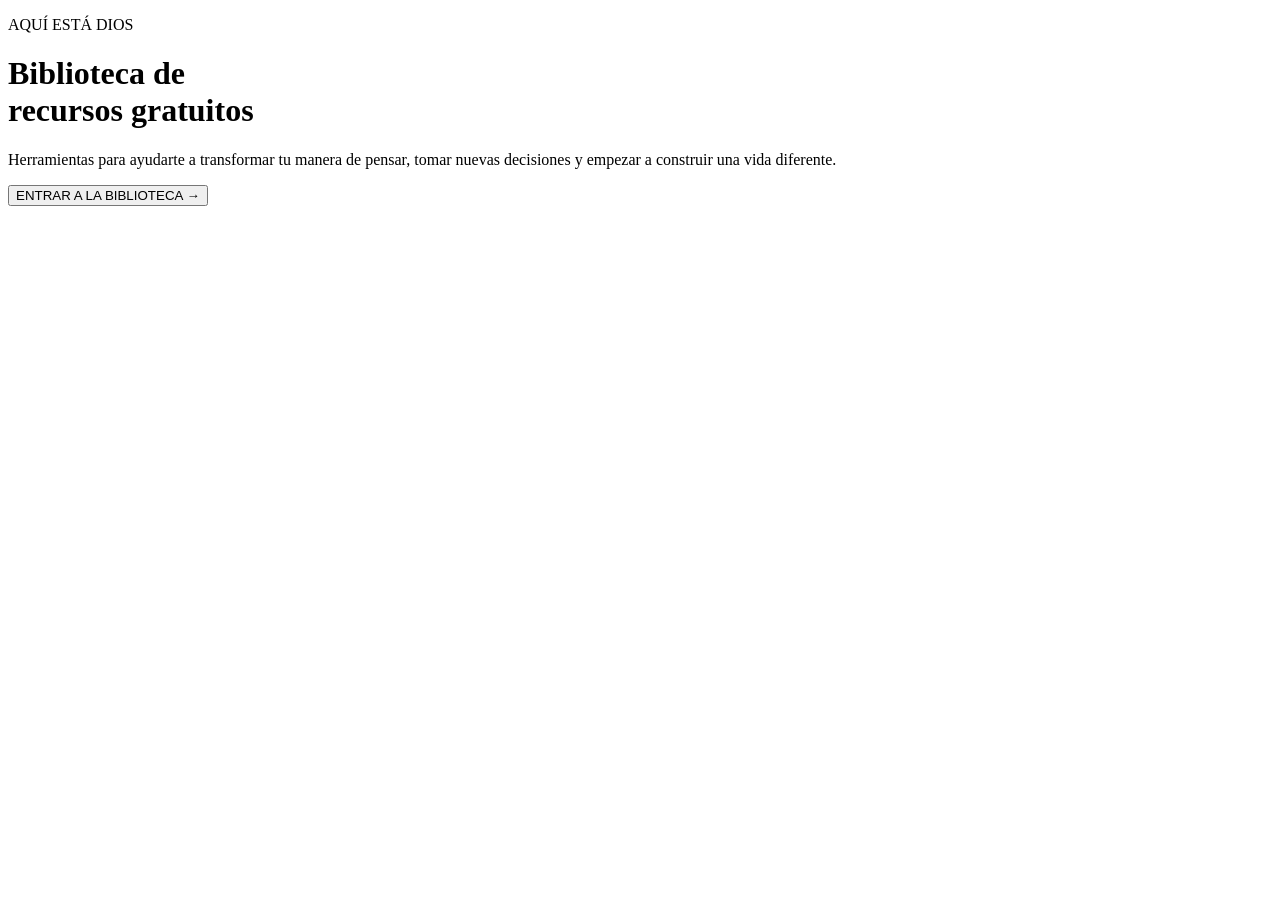
==== index.html @ d64f9497 "Add initial HTML structure for the library page" ====
<!DOCTYPE html>
<html lang="es">
<head>
    <meta charset="UTF-8">
    <meta name="viewport" content="width=device-width, initial-scale=1.0">

    <title>Biblioteca de Recursos | Aquí Está Dios</title>

    <link rel="stylesheet" href="style.css">
</head>

<body>

    <main class="portada">

        <p class="marca">AQUÍ ESTÁ DIOS</p>

        <h1>Biblioteca de<br>recursos gratuitos</h1>

        <p class="descripcion">
            Herramientas para ayudarte a transformar tu manera de pensar,
            tomar nuevas decisiones y empezar a construir una vida diferente.
        </p>

        <button onclick="entrarBiblioteca()">
            ENTRAR A LA BIBLIOTECA
            <span>→</span>
        </button>

    </main>

    <script src="script.js"></script>

</body>
</html>
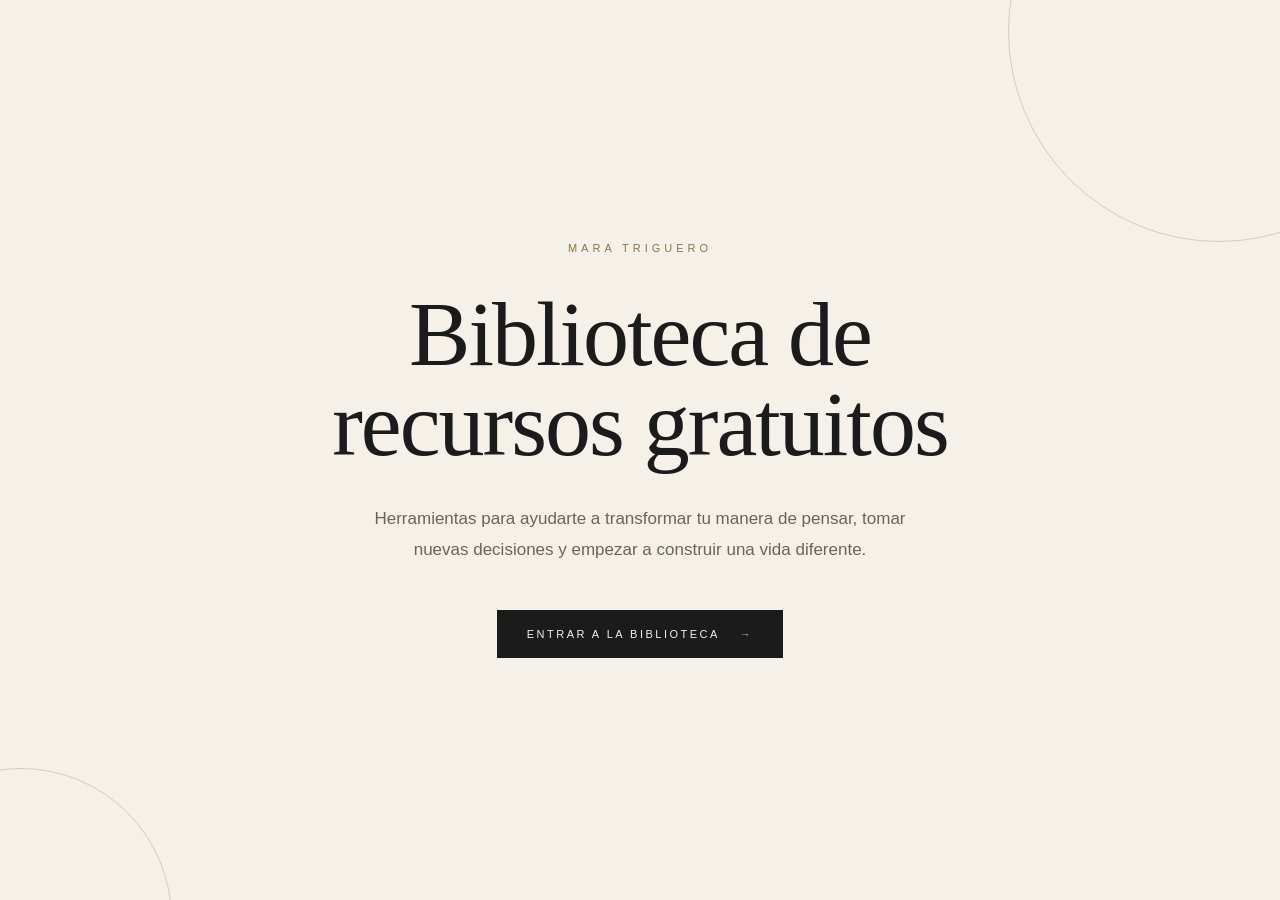
==== commit ebc94cac: "Update index.html" ====
--- a/index.html
+++ b/index.html
@@ -13,7 +13,7 @@
 
     <main class="portada">
 
-        <p class="marca">AQUÍ ESTÁ DIOS</p>
+       <p class="marca">MARA TRIGUERO</p>
 
         <h1>Biblioteca de<br>recursos gratuitos</h1>
 
--- a/style.css
+++ b/style.css
@@ -0,0 +1,129 @@
+* {
+    margin: 0;
+    padding: 0;
+    box-sizing: border-box;
+}
+
+html {
+    scroll-behavior: smooth;
+}
+
+body {
+    background: #f5f1e8;
+    color: #1b1b1b;
+    font-family: Arial, sans-serif;
+}
+
+.portada {
+    min-height: 100vh;
+    display: flex;
+    flex-direction: column;
+    justify-content: center;
+    align-items: center;
+    text-align: center;
+    padding: 60px 25px;
+    position: relative;
+    overflow: hidden;
+}
+
+/* Detalle decorativo */
+
+.portada::before {
+    content: "";
+    position: absolute;
+    width: 420px;
+    height: 420px;
+    border: 1px solid #d7cbb7;
+    border-radius: 50%;
+    top: -180px;
+    right: -150px;
+}
+
+.portada::after {
+    content: "";
+    position: absolute;
+    width: 300px;
+    height: 300px;
+    border: 1px solid #d7cbb7;
+    border-radius: 50%;
+    bottom: -170px;
+    left: -130px;
+}
+
+/* Nombre pequeño */
+
+.marca {
+    font-size: 11px;
+    letter-spacing: 4px;
+    text-transform: uppercase;
+    color: #8c7350;
+    margin-bottom: 35px;
+}
+
+/* Título */
+
+h1 {
+    font-family: Georgia, serif;
+    font-size: clamp(48px, 8vw, 92px);
+    font-weight: normal;
+    line-height: 0.98;
+    letter-spacing: -2px;
+    max-width: 900px;
+    margin-bottom: 35px;
+}
+
+/* Texto */
+
+.descripcion {
+    max-width: 560px;
+    font-size: 17px;
+    line-height: 1.8;
+    color: #68645d;
+    margin-bottom: 45px;
+}
+
+/* Botón */
+
+button {
+    border: none;
+    background: #1b1b1b;
+    color: #f5f1e8;
+    padding: 18px 30px;
+    font-size: 11px;
+    letter-spacing: 2.5px;
+    cursor: pointer;
+    transition: all 0.35s ease;
+}
+
+button span {
+    margin-left: 15px;
+    color: #d2b47a;
+}
+
+button:hover {
+    transform: translateY(-3px);
+    padding-left: 36px;
+    padding-right: 36px;
+}
+
+button:hover span {
+    margin-left: 20px;
+}
+
+/* Móvil */
+
+@media (max-width: 600px) {
+
+    .portada {
+        padding: 40px 22px;
+    }
+
+    h1 {
+        font-size: 50px;
+    }
+
+    .descripcion {
+        font-size: 16px;
+    }
+
+}
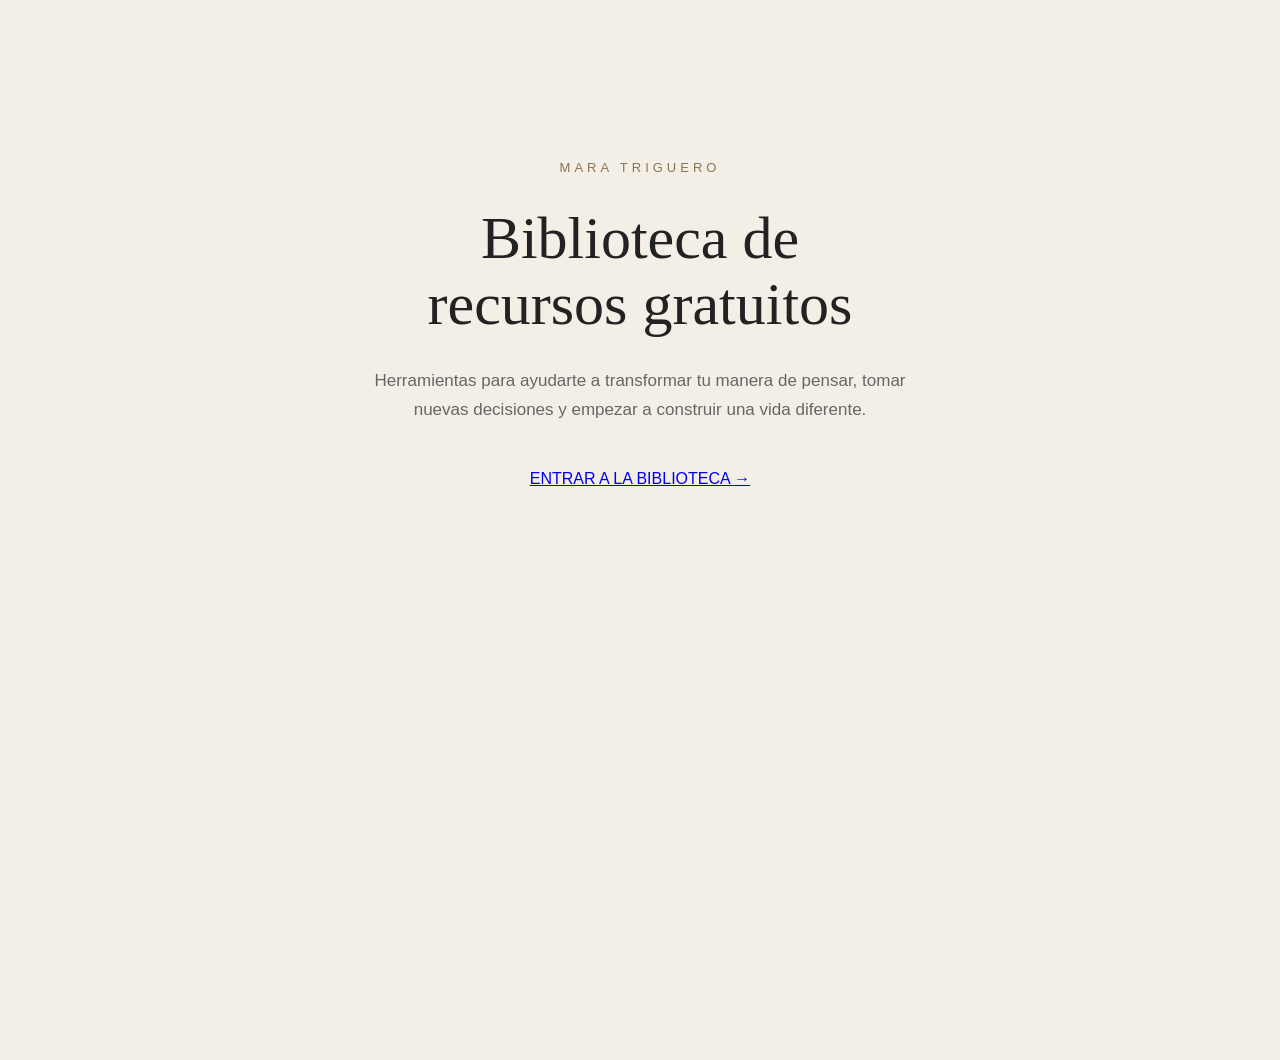
==== commit a0d40320: "Replace button with link to biblioteca.html" ====
--- a/index.html
+++ b/index.html
@@ -22,10 +22,10 @@
             tomar nuevas decisiones y empezar a construir una vida diferente.
         </p>
 
-        <button onclick="entrarBiblioteca()">
-            ENTRAR A LA BIBLIOTECA
-            <span>→</span>
-        </button>
+        <a href="biblioteca.html" class="boton">
+    ENTRAR A LA BIBLIOTECA
+    <span>→</span>
+</a>
 
     </main>
 
--- a/style.css
+++ b/style.css
@@ -1,129 +1,155 @@
-* {
+body {
     margin: 0;
-    padding: 0;
-    box-sizing: border-box;
-}
-
-html {
-    scroll-behavior: smooth;
-}
-
-body {
-    background: #f5f1e8;
-    color: #1b1b1b;
+    background: #f4efe6;
+    color: #222222;
     font-family: Arial, sans-serif;
 }
 
 .portada {
     min-height: 100vh;
-    display: flex;
-    flex-direction: column;
-    justify-content: center;
-    align-items: center;
     text-align: center;
-    padding: 60px 25px;
-    position: relative;
-    overflow: hidden;
+    padding: 80px 20px;
 }
 
-/* Detalle decorativo */
-
-.portada::before {
-    content: "";
-    position: absolute;
-    width: 420px;
-    height: 420px;
-    border: 1px solid #d7cbb7;
-    border-radius: 50%;
-    top: -180px;
-    right: -150px;
+.marca {
+    margin-top: 80px;
+    margin-bottom: 30px;
+    font-size: 13px;
+    letter-spacing: 4px;
+    color: #8b7355;
 }
-
-.portada::after {
-    content: "";
-    position: absolute;
-    width: 300px;
-    height: 300px;
-    border: 1px solid #d7cbb7;
-    border-radius: 50%;
-    bottom: -170px;
-    left: -130px;
-}
-
-/* Nombre pequeño */
-
-.marca {
-    font-size: 11px;
-    letter-spacing: 4px;
-    text-transform: uppercase;
-    color: #8c7350;
-    margin-bottom: 35px;
-}
-
-/* Título */
 
 h1 {
     font-family: Georgia, serif;
-    font-size: clamp(48px, 8vw, 92px);
+    font-size: 60px;
     font-weight: normal;
-    line-height: 0.98;
-    letter-spacing: -2px;
-    max-width: 900px;
-    margin-bottom: 35px;
+    line-height: 1.1;
+    margin: 0 auto 30px auto;
+    max-width: 800px;
 }
 
-/* Texto */
-
 .descripcion {
-    max-width: 560px;
+    max-width: 550px;
+    margin: 0 auto 45px auto;
     font-size: 17px;
-    line-height: 1.8;
-    color: #68645d;
-    margin-bottom: 45px;
+    line-height: 1.7;
+    color: #666666;
 }
 
-/* Botón */
-
 button {
+    padding: 17px 30px;
+    background: #222222;
+    color: white;
     border: none;
-    background: #1b1b1b;
-    color: #f5f1e8;
-    padding: 18px 30px;
-    font-size: 11px;
-    letter-spacing: 2.5px;
+    font-size: 12px;
+    letter-spacing: 2px;
     cursor: pointer;
-    transition: all 0.35s ease;
 }
 
 button span {
-    margin-left: 15px;
-    color: #d2b47a;
+    margin-left: 12px;
+    color: #d0ad70;
 }
 
-button:hover {
-    transform: translateY(-3px);
-    padding-left: 36px;
-    padding-right: 36px;
-}
-
-button:hover span {
-    margin-left: 20px;
-}
-
-/* Móvil */
-
 @media (max-width: 600px) {
-
-    .portada {
-        padding: 40px 22px;
-    }
-
     h1 {
-        font-size: 50px;
+        font-size: 42px;
     }
 
     .descripcion {
         font-size: 16px;
     }
+}
+.biblioteca {
+    min-height: 100vh;
+    padding: 70px 25px;
+    max-width: 1100px;
+    margin: auto;
+}
 
+.biblioteca .marca {
+    margin: 0 0 25px 0;
 }
+
+.biblioteca h1 {
+    text-align: center;
+    margin-bottom: 20px;
+}
+
+.intro {
+    text-align: center;
+    color: #666666;
+    font-size: 17px;
+    margin-bottom: 70px;
+}
+
+.recursos {
+    display: grid;
+    grid-template-columns: repeat(2, 1fr);
+    gap: 25px;
+}
+
+.recurso {
+    display: block;
+    min-height: 360px;
+    padding: 40px;
+    background: #ffffff;
+    border: 1px solid #e1d9cd;
+    text-decoration: none;
+    color: #222222;
+    transition: 0.3s;
+}
+
+.recurso:hover {
+    transform: translateY(-6px);
+    box-shadow: 0 15px 35px rgba(0,0,0,0.08);
+}
+
+.numero {
+    font-size: 13px;
+    color: #9a805c;
+    letter-spacing: 2px;
+}
+
+.recurso h2 {
+    font-family: Georgia, serif;
+    font-size: 38px;
+    font-weight: normal;
+    line-height: 1.1;
+    margin: 55px 0 20px 0;
+}
+
+.recurso p {
+    color: #666666;
+    line-height: 1.6;
+}
+
+.abrir {
+    display: block;
+    margin-top: 35px;
+    font-size: 11px;
+    letter-spacing: 2px;
+    color: #8b7355;
+}
+
+.proximo {
+    opacity: 0.75;
+}
+
+.proximamente {
+    margin-top: 20px;
+    font-size: 10px;
+    letter-spacing: 2px;
+    color: #9a805c !important;
+}
+
+@media (max-width: 700px) {
+
+    .recursos {
+        grid-template-columns: 1fr;
+    }
+
+    .recurso h2 {
+        font-size: 32px;
+    }
+}
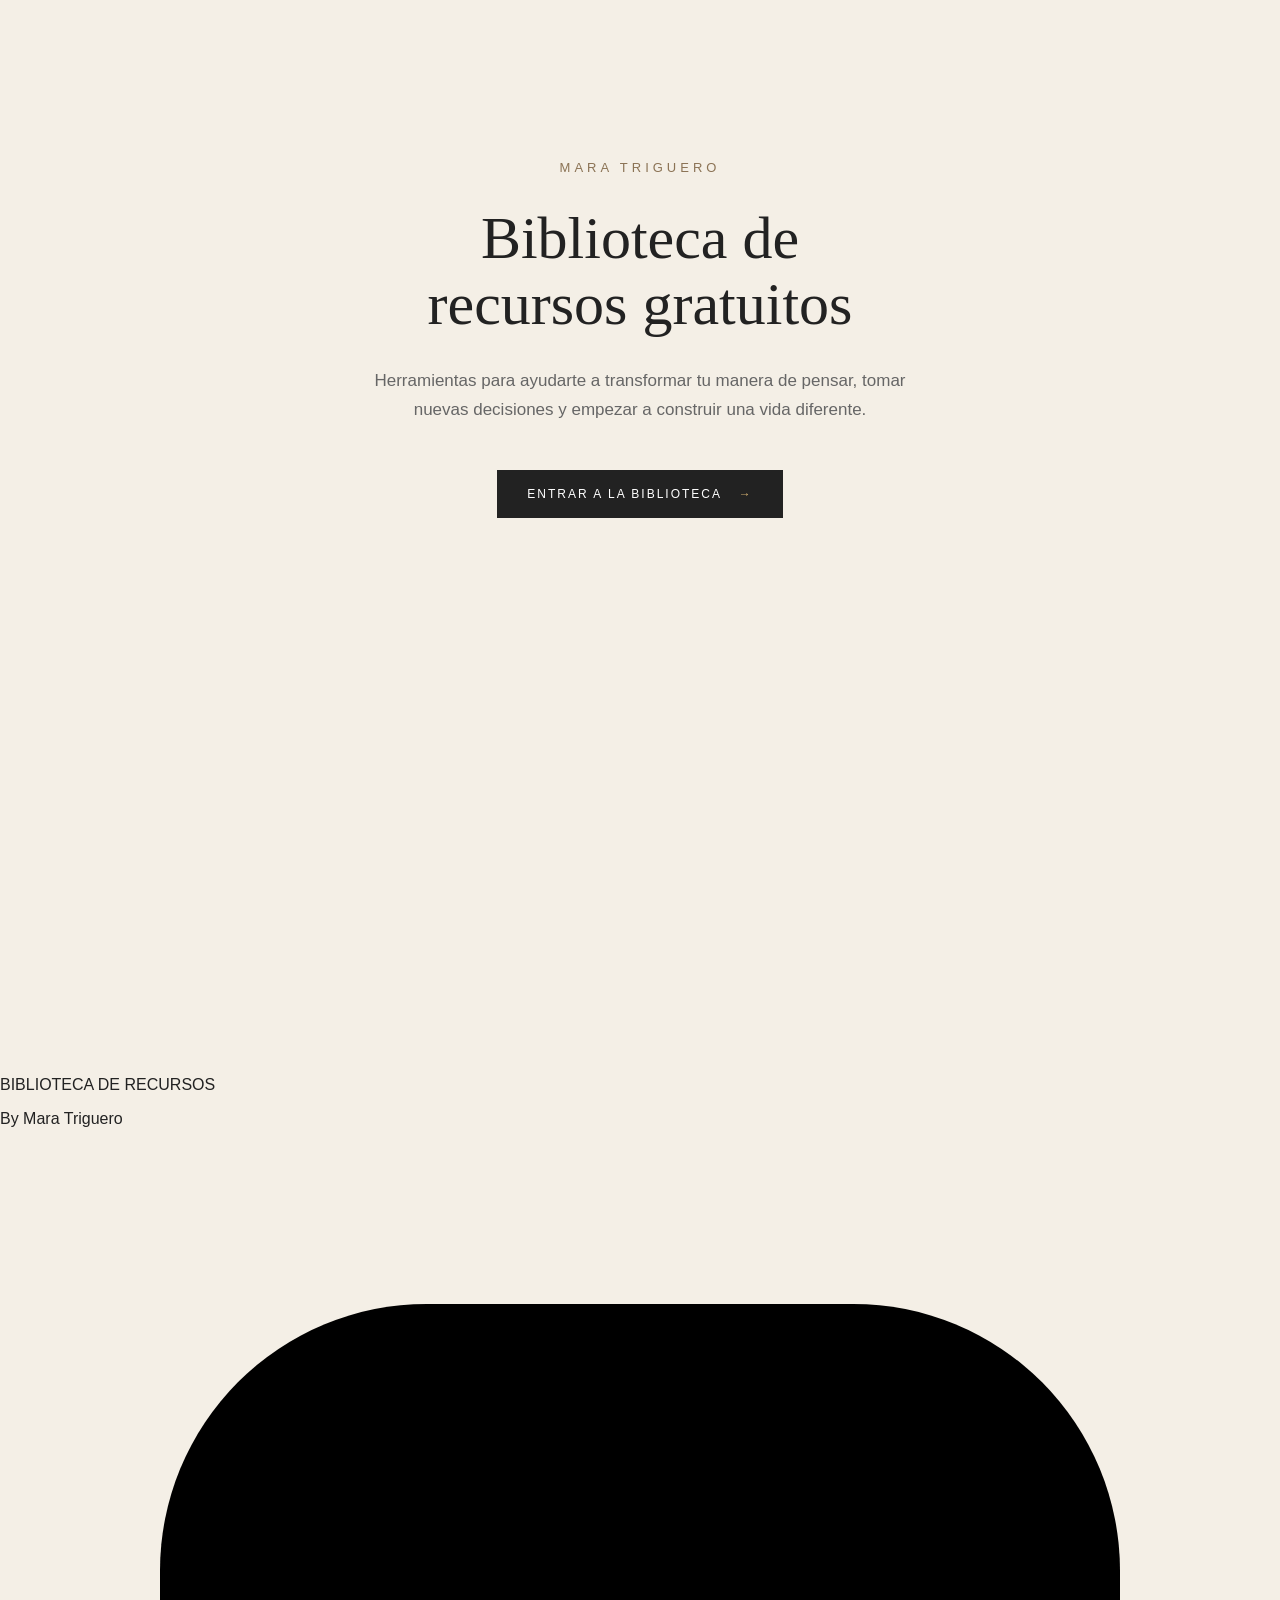
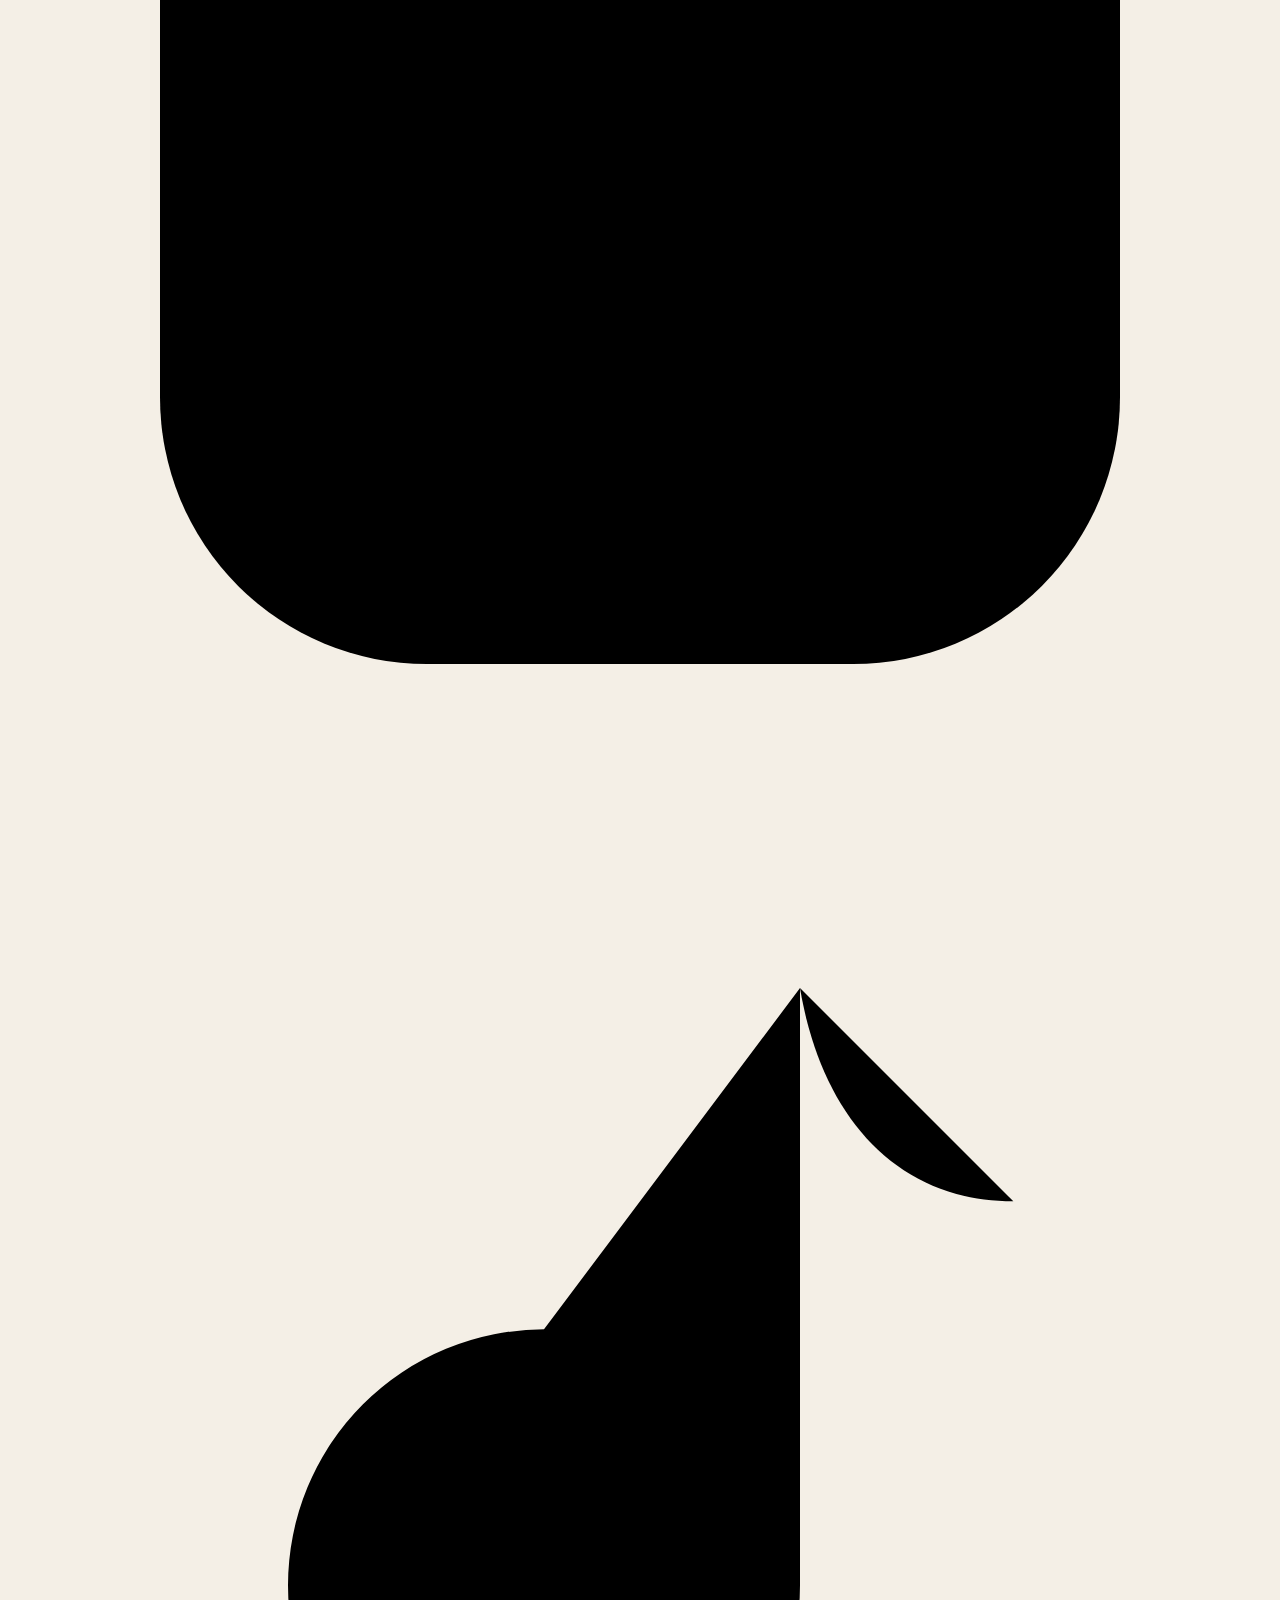
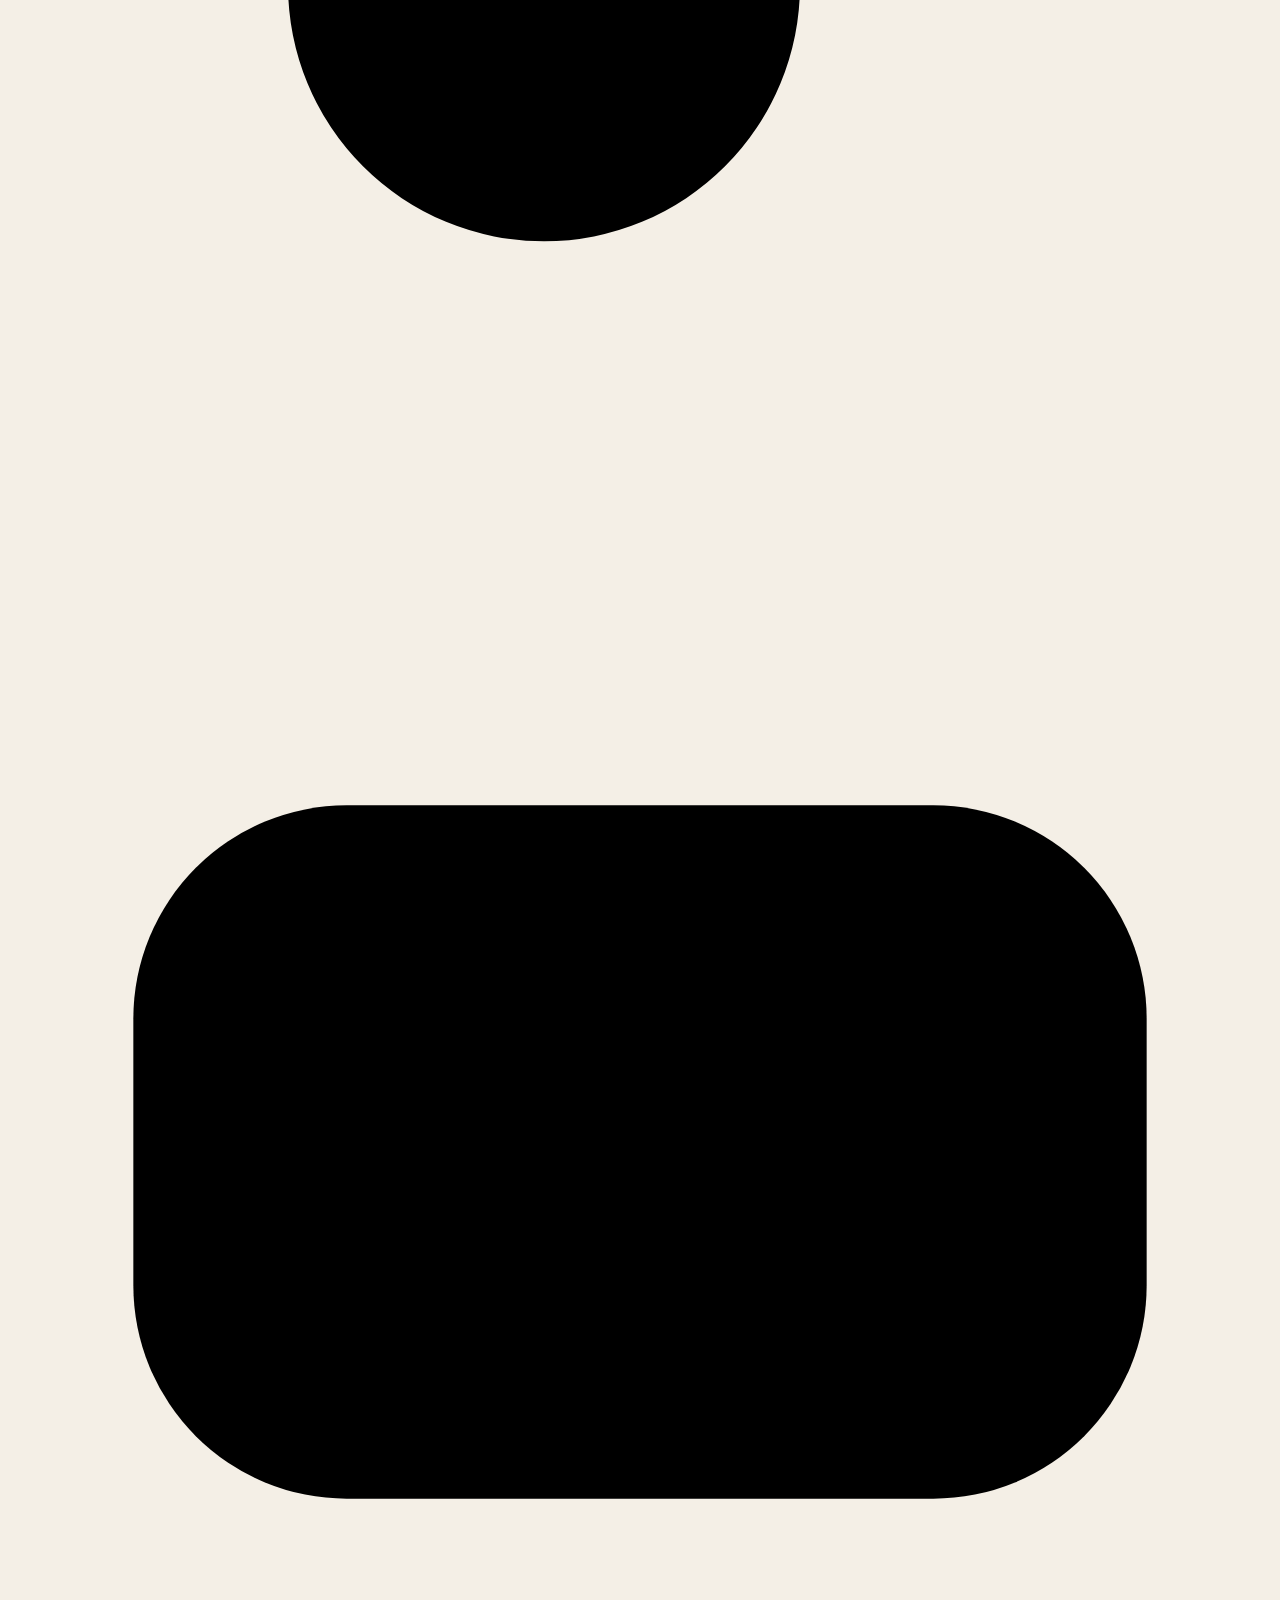
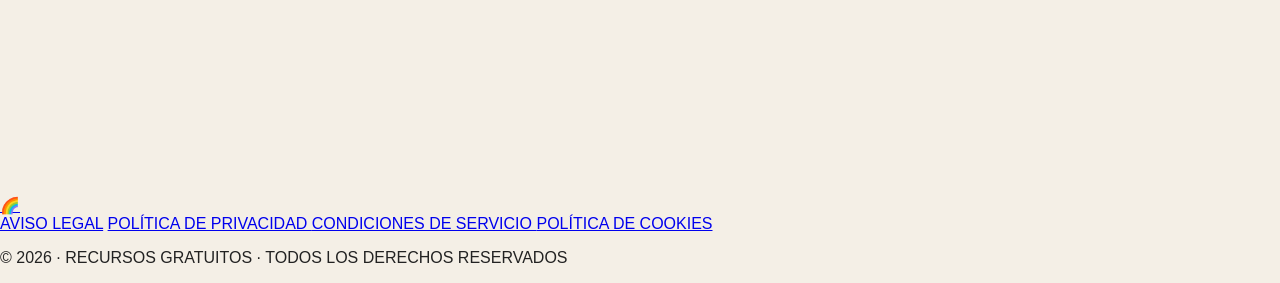
==== commit e5ec0940: "Add footer with social links and legal information" ====
--- a/index.html
+++ b/index.html
@@ -28,7 +28,68 @@
 </a>
 
     </main>
+<footer class="footer">
 
+    <div class="footer-marca">
+        <p class="footer-titulo">BIBLIOTECA DE RECURSOS</p>
+        <p class="footer-by">By Mara Triguero</p>
+    </div>
+
+    <div class="footer-redes">
+
+        <a href="https://www.instagram.com/maratriguero_?igsi=MW84OGE4NG44MmJyZA%3D%3D&utm_source=qr" target="_blank" aria-label="Instagram">
+            <svg viewBox="0 0 24 24" aria-hidden="true">
+                <rect x="3" y="3" width="18" height="18" rx="5"></rect>
+                <circle cx="12" cy="12" r="4"></circle>
+                <circle cx="17.5" cy="6.5" r="1"></circle>
+            </svg>
+        </a>
+
+        <a href="https://www.tiktok.com/@maratriguero_?_r=1&_t=ZN-999Ku3div1m" target="_blank" aria-label="TikTok">
+            <svg viewBox="0 0 24 24" aria-hidden="true">
+                <path d="M15 3v11.2a4.8 4.8 0 1 1-4.8-4.8"></path>
+                <path d="M15 3c.4 2.4 1.8 4 4 4"></path>
+            </svg>
+        </a>
+
+        <a href="https://www.youtube.com/@MaraTriguero" target="_blank" aria-label="YouTube">
+            <svg viewBox="0 0 24 24" aria-hidden="true">
+                <rect x="2.5" y="5.5" width="19" height="13" rx="4"></rect>
+                <path d="M10 9l5 3-5 3z"></path>
+            </svg>
+        </a>
+
+        <a href="https://aquiestadiosbymara.github.io/aqui-esta-dios/" target="_blank" aria-label="Escuela Aquí Está Dios">
+            <span class="footer-arcoiris">🌈</span>
+        </a>
+
+    </div>
+
+    <div class="footer-politicas">
+
+        <a href="aviso-legal.html">AVISO LEGAL</a>
+
+        <a href="politica-privacidad.html">
+            POLÍTICA DE PRIVACIDAD
+        </a>
+
+        <a href="condiciones-servicio.html">
+            CONDICIONES DE SERVICIO
+        </a>
+
+        <a href="politica-cookies.html">
+            POLÍTICA DE COOKIES
+        </a>
+
+    </div>
+
+    <div class="footer-linea"></div>
+
+    <p class="footer-copy">
+        © 2026 · RECURSOS GRATUITOS · TODOS LOS DERECHOS RESERVADOS
+    </p>
+
+</footer>
     <script src="script.js"></script>
 
 </body>
--- a/style.css
+++ b/style.css
@@ -153,3 +153,55 @@
         font-size: 32px;
     }
 }
+.boton {
+    display: inline-block;
+    padding: 17px 30px;
+    background: #222222;
+    color: white;
+    text-decoration: none;
+    font-size: 12px;
+    letter-spacing: 2px;
+}
+
+.boton span {
+    margin-left: 12px;
+    color: #d0ad70;
+}
+.recurso-pagina {
+    min-height: 100vh;
+    text-align: center;
+    padding: 80px 20px;
+}
+
+.recurso-pagina .marca {
+    margin-top: 80px;
+}
+
+.recurso-pagina h1 {
+    font-family: Georgia, serif;
+    font-size: 60px;
+    font-weight: normal;
+    line-height: 1.1;
+}
+
+.frase {
+    max-width: 550px;
+    margin: 30px auto 40px auto;
+    color: #666666;
+    font-size: 17px;
+    line-height: 1.7;
+}
+
+.boton-recurso {
+    padding: 17px 30px;
+    background: #222222;
+    color: white;
+    border: none;
+    font-size: 12px;
+    letter-spacing: 2px;
+}
+
+.boton-recurso span {
+    margin-left: 12px;
+    color: #d0ad70;
+}
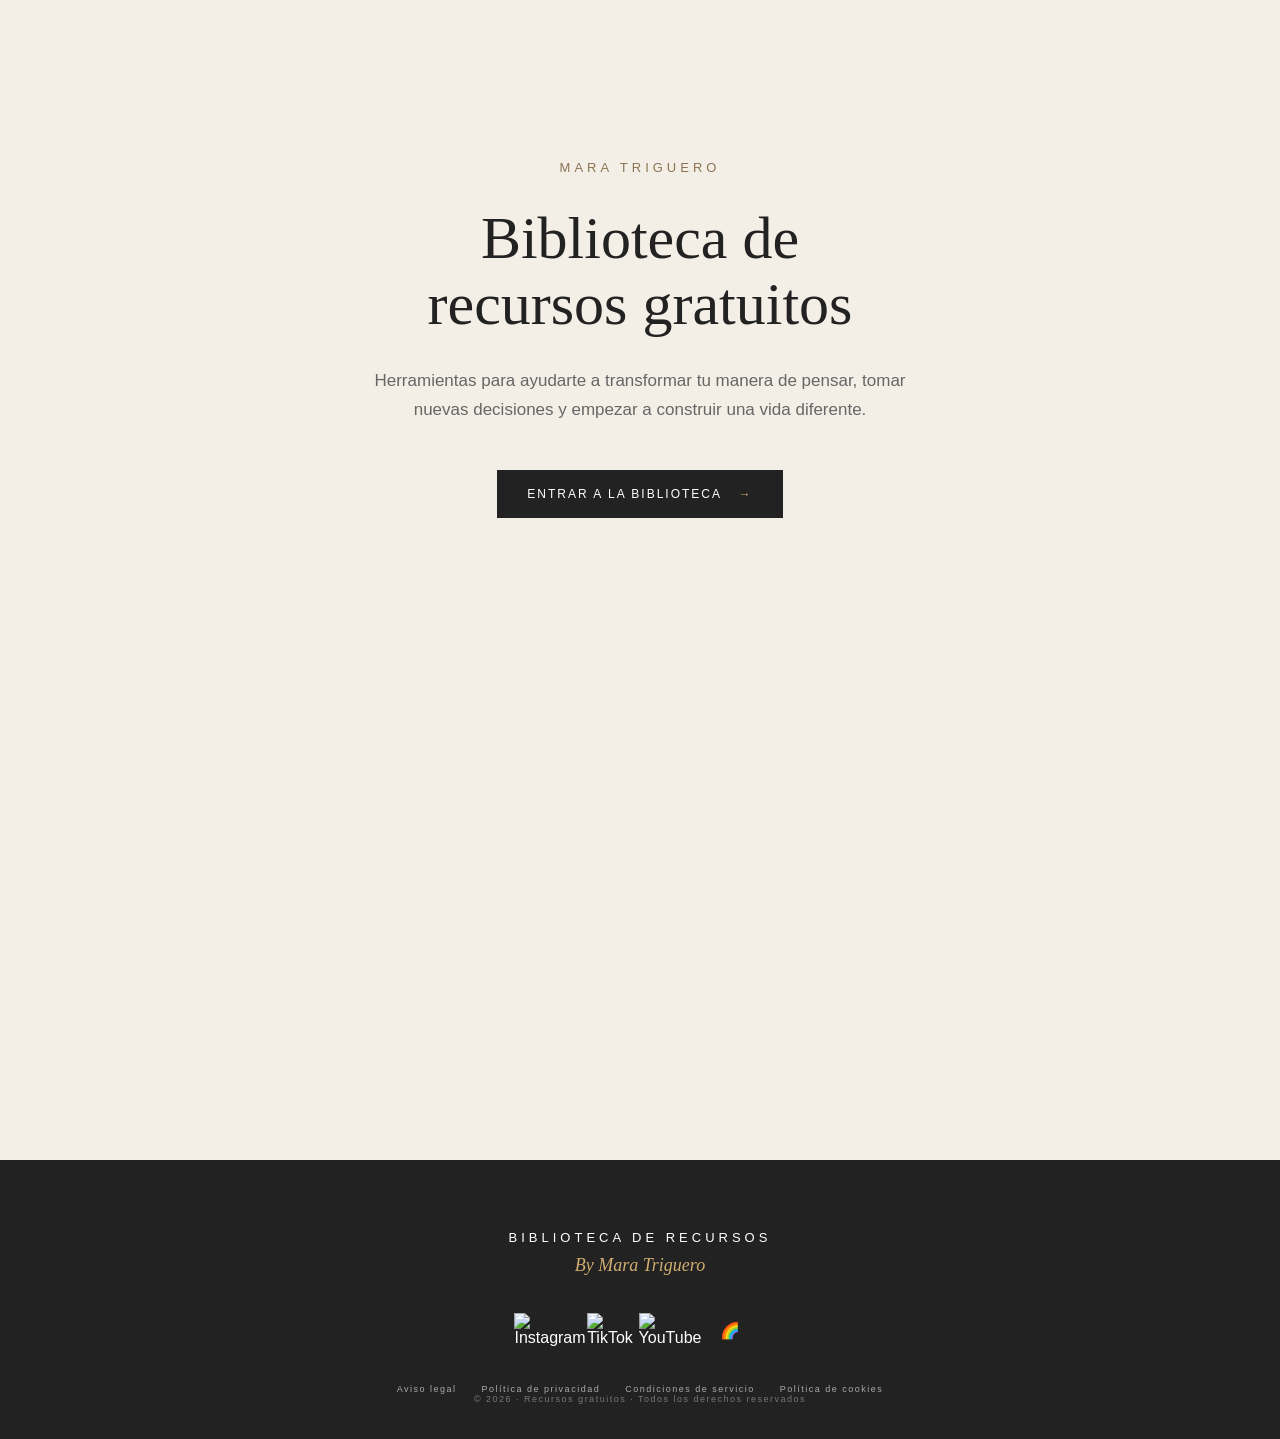
==== commit 3b491298: "Refactor footer structure and update links" ====
--- a/index.html
+++ b/index.html
@@ -31,63 +31,42 @@
 <footer class="footer">
 
     <div class="footer-marca">
-        <p class="footer-titulo">BIBLIOTECA DE RECURSOS</p>
-        <p class="footer-by">By Mara Triguero</p>
+        <div class="footer-titulo">BIBLIOTECA DE RECURSOS</div>
+        <div class="footer-by">By Mara Triguero</div>
     </div>
 
     <div class="footer-redes">
 
-        <a href="https://www.instagram.com/maratriguero_?igsi=MW84OGE4NG44MmJyZA%3D%3D&utm_source=qr" target="_blank" aria-label="Instagram">
-            <svg viewBox="0 0 24 24" aria-hidden="true">
-                <rect x="3" y="3" width="18" height="18" rx="5"></rect>
-                <circle cx="12" cy="12" r="4"></circle>
-                <circle cx="17.5" cy="6.5" r="1"></circle>
-            </svg>
+        <a href="TU_INSTAGRAM" target="_blank" aria-label="Instagram">
+            <img src="instagram.svg" alt="Instagram">
         </a>
 
-        <a href="https://www.tiktok.com/@maratriguero_?_r=1&_t=ZN-999Ku3div1m" target="_blank" aria-label="TikTok">
-            <svg viewBox="0 0 24 24" aria-hidden="true">
-                <path d="M15 3v11.2a4.8 4.8 0 1 1-4.8-4.8"></path>
-                <path d="M15 3c.4 2.4 1.8 4 4 4"></path>
-            </svg>
+        <a href="TU_TIKTOK" target="_blank" aria-label="TikTok">
+            <img src="tiktok.svg" alt="TikTok">
         </a>
 
         <a href="https://www.youtube.com/@MaraTriguero" target="_blank" aria-label="YouTube">
-            <svg viewBox="0 0 24 24" aria-hidden="true">
-                <rect x="2.5" y="5.5" width="19" height="13" rx="4"></rect>
-                <path d="M10 9l5 3-5 3z"></path>
-            </svg>
+            <img src="youtube.svg" alt="YouTube">
         </a>
 
-        <a href="https://aquiestadiosbymara.github.io/aqui-esta-dios/" target="_blank" aria-label="Escuela Aquí Está Dios">
-            <span class="footer-arcoiris">🌈</span>
+        <a href="https://aquiestadiosbymara.github.io/aqu--esta-dios/" target="_blank" aria-label="Escuela Aquí Está Dios">
+            <span class="footer-escuela">🌈</span>
         </a>
 
     </div>
 
-    <div class="footer-politicas">
+    <nav class="footer-politicas">
+        <a href="aviso-legal.html">Aviso legal</a>
+        <a href="politica-privacidad.html">Política de privacidad</a>
+        <a href="condiciones-servicio.html">Condiciones de servicio</a>
+        <a href="politica-cookies.html">Política de cookies</a>
+    </nav>
 
-        <a href="aviso-legal.html">AVISO LEGAL</a>
+    <div class="footer-separador"></div>
 
-        <a href="politica-privacidad.html">
-            POLÍTICA DE PRIVACIDAD
-        </a>
-
-        <a href="condiciones-servicio.html">
-            CONDICIONES DE SERVICIO
-        </a>
-
-        <a href="politica-cookies.html">
-            POLÍTICA DE COOKIES
-        </a>
-
+    <div class="footer-copy">
+        © 2026 · Recursos gratuitos · Todos los derechos reservados
     </div>
-
-    <div class="footer-linea"></div>
-
-    <p class="footer-copy">
-        © 2026 · RECURSOS GRATUITOS · TODOS LOS DERECHOS RESERVADOS
-    </p>
 
 </footer>
     <script src="script.js"></script>
--- a/style.css
+++ b/style.css
@@ -205,3 +205,114 @@
     margin-left: 12px;
     color: #d0ad70;
 }
+.footer {
+    margin-top: 100px;
+    padding: 70px 25px 35px 25px;
+    text-align: center;
+    background: #222222;
+    color: white;
+}
+
+.footer-marca {
+    margin-bottom: 35px;
+}
+
+.footer-titulo {
+    margin: 0;
+    font-size: 13px;
+    letter-spacing: 4px;
+}
+
+.footer-by {
+    margin: 10px 0 0 0;
+    color: #d0ad70;
+    font-family: Georgia, serif;
+    font-style: italic;
+    font-size: 18px;
+}
+
+.footer-redes {
+    display: flex;
+    justify-content: center;
+    align-items: center;
+    gap: 22px;
+    margin-bottom: 35px;
+}
+
+.footer-redes a {
+    display: flex;
+    align-items: center;
+    justify-content: center;
+    width: 38px;
+    height: 38px;
+    color: white;
+    text-decoration: none;
+}
+
+.footer-redes svg {
+    width: 21px;
+    height: 21px;
+    fill: none;
+    stroke: currentColor;
+    stroke-width: 1.5;
+}
+
+.footer-redes a:hover {
+    color: #d0ad70;
+}
+
+.footer-arcoiris {
+    font-size: 21px;
+    line-height: 1;
+}
+
+.footer-politicas {
+    display: flex;
+    justify-content: center;
+    flex-wrap: wrap;
+    gap: 12px 25px;
+    max-width: 800px;
+    margin: 0 auto;
+}
+
+.footer-politicas a {
+    color: #aaaaaa;
+    text-decoration: none;
+    font-size: 9px;
+    letter-spacing: 1.5px;
+}
+
+.footer-politicas a:hover {
+    color: #d0ad70;
+}
+
+.footer-linea {
+    max-width: 800px;
+    height: 1px;
+    margin: 35px auto 20px auto;
+    background: #444444;
+}
+
+.footer-copy {
+    margin: 0;
+    color: #777777;
+    font-size: 9px;
+    letter-spacing: 1.5px;
+}
+
+@media (max-width: 600px) {
+
+    .footer {
+        padding: 60px 20px 30px 20px;
+    }
+
+    .footer-politicas {
+        flex-direction: column;
+        gap: 15px;
+    }
+
+    .footer-copy {
+        line-height: 1.7;
+    }
+
+}
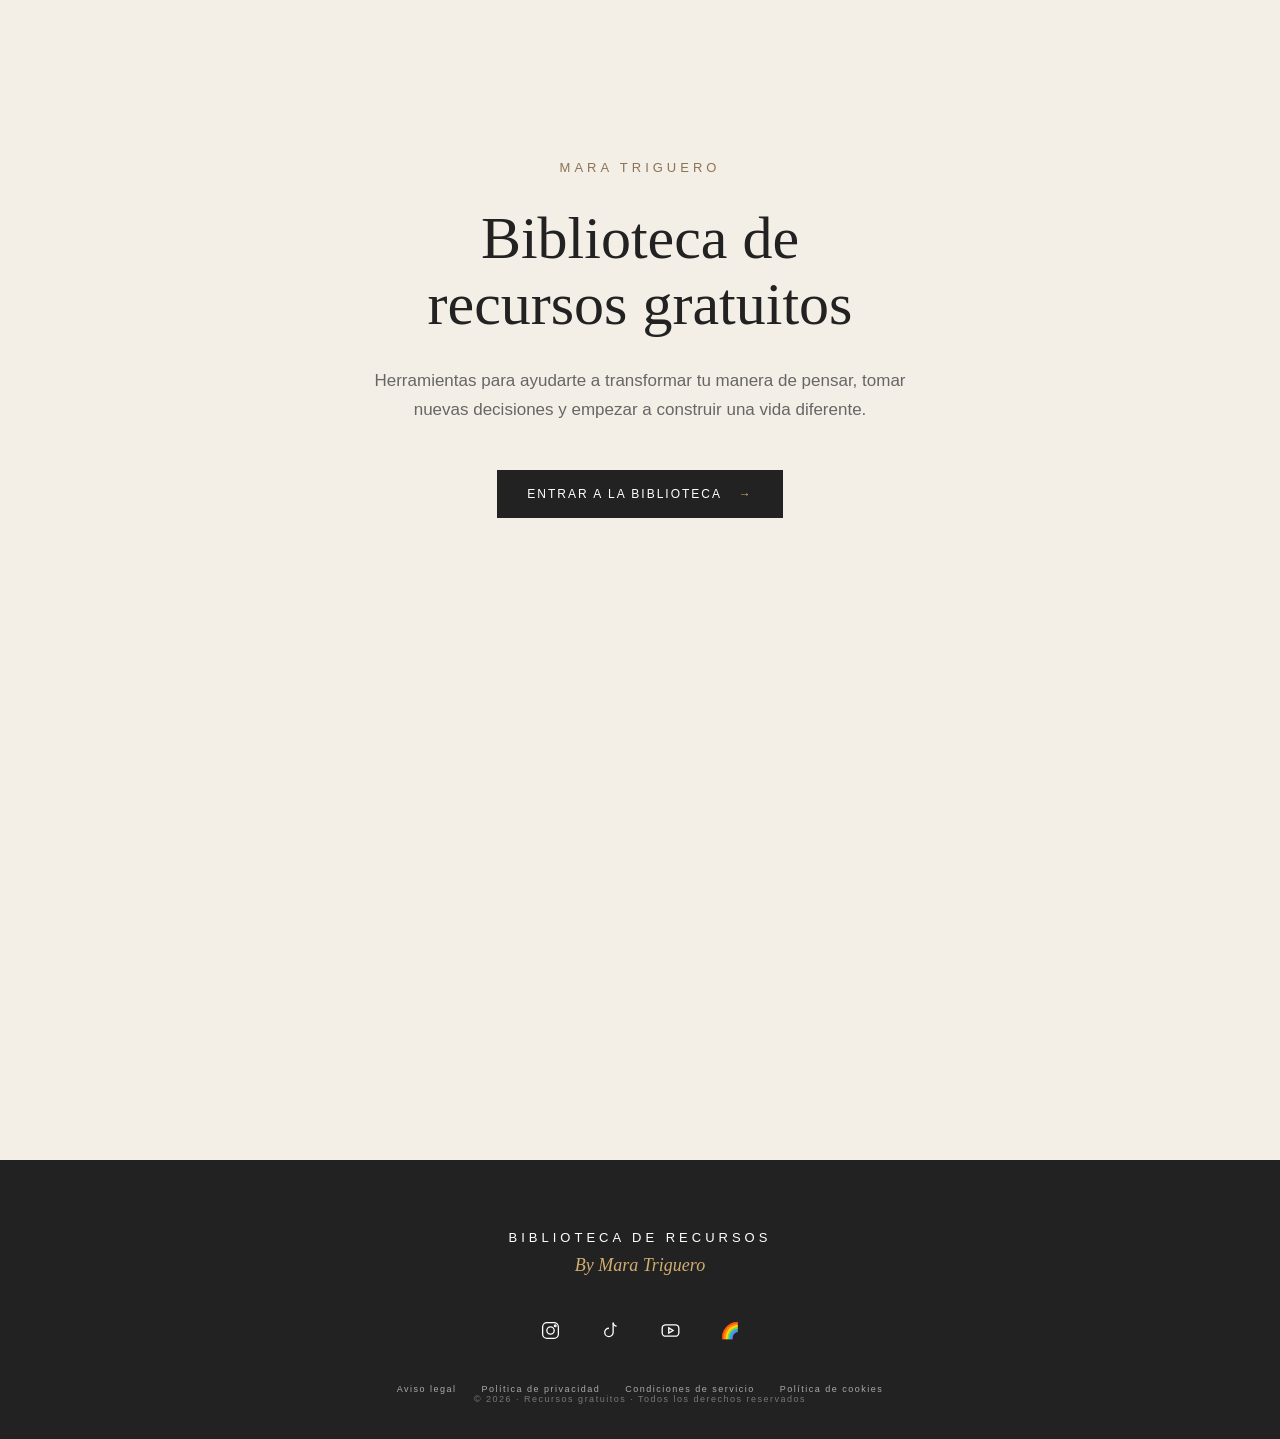
==== commit cd3ab9f9: "Update social media links and replace images with SVGs" ====
--- a/index.html
+++ b/index.html
@@ -37,23 +37,33 @@
 
     <div class="footer-redes">
 
-        <a href="TU_INSTAGRAM" target="_blank" aria-label="Instagram">
-            <img src="instagram.svg" alt="Instagram">
-        </a>
+    <a href="https://www.instagram.com/maratriguero_/" target="_blank" aria-label="Instagram">
+        <svg viewBox="0 0 24 24" aria-hidden="true">
+            <rect x="3" y="3" width="18" height="18" rx="5"></rect>
+            <circle cx="12" cy="12" r="4.2"></circle>
+            <circle cx="17.4" cy="6.6" r="1"></circle>
+        </svg>
+    </a>
 
-        <a href="TU_TIKTOK" target="_blank" aria-label="TikTok">
-            <img src="tiktok.svg" alt="TikTok">
-        </a>
+    <a href="https://www.tiktok.com/@maratriguero_" target="_blank" aria-label="TikTok">
+        <svg viewBox="0 0 24 24" aria-hidden="true">
+            <path d="M15 3v11.2a4.8 4.8 0 1 1-4.8-4.8"></path>
+            <path d="M15 3c.4 2.4 1.8 4 4 4"></path>
+        </svg>
+    </a>
 
-        <a href="https://www.youtube.com/@MaraTriguero" target="_blank" aria-label="YouTube">
-            <img src="youtube.svg" alt="YouTube">
-        </a>
+    <a href="https://www.youtube.com/@MaraTriguero" target="_blank" aria-label="YouTube">
+        <svg viewBox="0 0 24 24" aria-hidden="true">
+            <rect x="2.5" y="5.5" width="19" height="13" rx="4"></rect>
+            <path d="M10 9l5 3-5 3z"></path>
+        </svg>
+    </a>
 
-        <a href="https://aquiestadiosbymara.github.io/aqu--esta-dios/" target="_blank" aria-label="Escuela Aquí Está Dios">
-            <span class="footer-escuela">🌈</span>
-        </a>
+    <a href="https://aquiestadiosbymara.github.io/aqu--esta-dios/" target="_blank" aria-label="Escuela Aquí Está Dios">
+        <span class="footer-escuela">🌈</span>
+    </a>
 
-    </div>
+</div>
 
     <nav class="footer-politicas">
         <a href="aviso-legal.html">Aviso legal</a>
